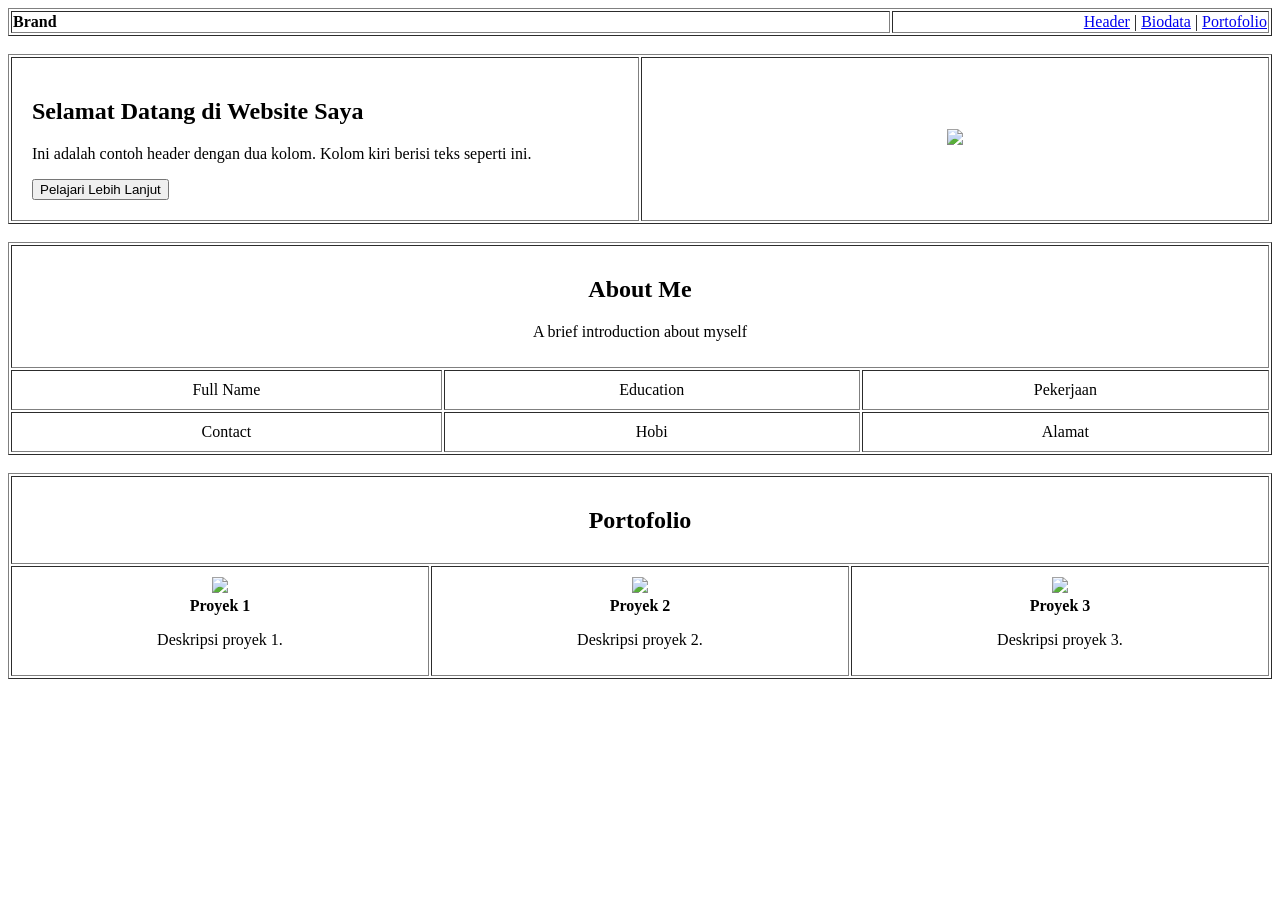
==== Sesi-1/index.html @ b713fe60 "tugas_1" ====
<!DOCTYPE html>
<html>
<head>
    <title>Website Profile</title>
</head>

<body>

<!-- SECTION 1 : MENU -->
<table border="1" width="100%">
<tr>
    <td width="70%"><b>Brand</b></td>
    <td align="right">
        <a href="#">Header</a> |
        <a href="#">Biodata</a> |
        <a href="#">Portofolio</a>
    </td>
</tr>
</table>

<br>

<!-- SECTION 2 : JUDUL KIRI DAN GAMBAR KANAN -->
<table border="1" width="100%" cellpadding="20">
<tr>
    <td width="50%">
        <h2>Selamat Datang di Website Saya</h2>
        <p>Ini adalah contoh header dengan dua kolom. Kolom kiri berisi teks seperti ini.</p>
        <button>Pelajari Lebih Lanjut</button>
    </td>

    <td width="50%" align="center">
        <img src="https://via.placeholder.com/600x400">
    </td>
</tr>
</table>

<br>

<!-- SECTION 3 : BIODATA -->
<table border="1" width="100%" cellpadding="10">
<tr>
    <td colspan="3" align="center">
        <h2>About Me</h2>
        <p>A brief introduction about myself</p>
    </td>
</tr>

<tr align="center">
    <td>Full Name</td>
    <td>Education</td>
    <td>Pekerjaan</td>
</tr>

<tr align="center">
    <td>Contact</td>
    <td>Hobi</td>
    <td>Alamat</td>
</tr>
</table>

<br>

<!-- SECTION 4 : PORTOFOLIO -->
<table border="1" width="100%" cellpadding="10">

<tr>
    <td colspan="3" align="center">
        <h2>Portofolio</h2>
    </td>
</tr>

<tr align="center">
    <td>
        <img src="https://via.placeholder.com/350x200"><br>
        <b>Proyek 1</b>
        <p>Deskripsi proyek 1.</p>
    </td>

    <td>
        <img src="https://via.placeholder.com/350x200"><br>
        <b>Proyek 2</b>
        <p>Deskripsi proyek 2.</p>
    </td>

    <td>
        <img src="https://via.placeholder.com/350x200"><br>
        <b>Proyek 3</b>
        <p>Deskripsi proyek 3.</p>
    </td>
</tr>

</table>

</body>
</html>
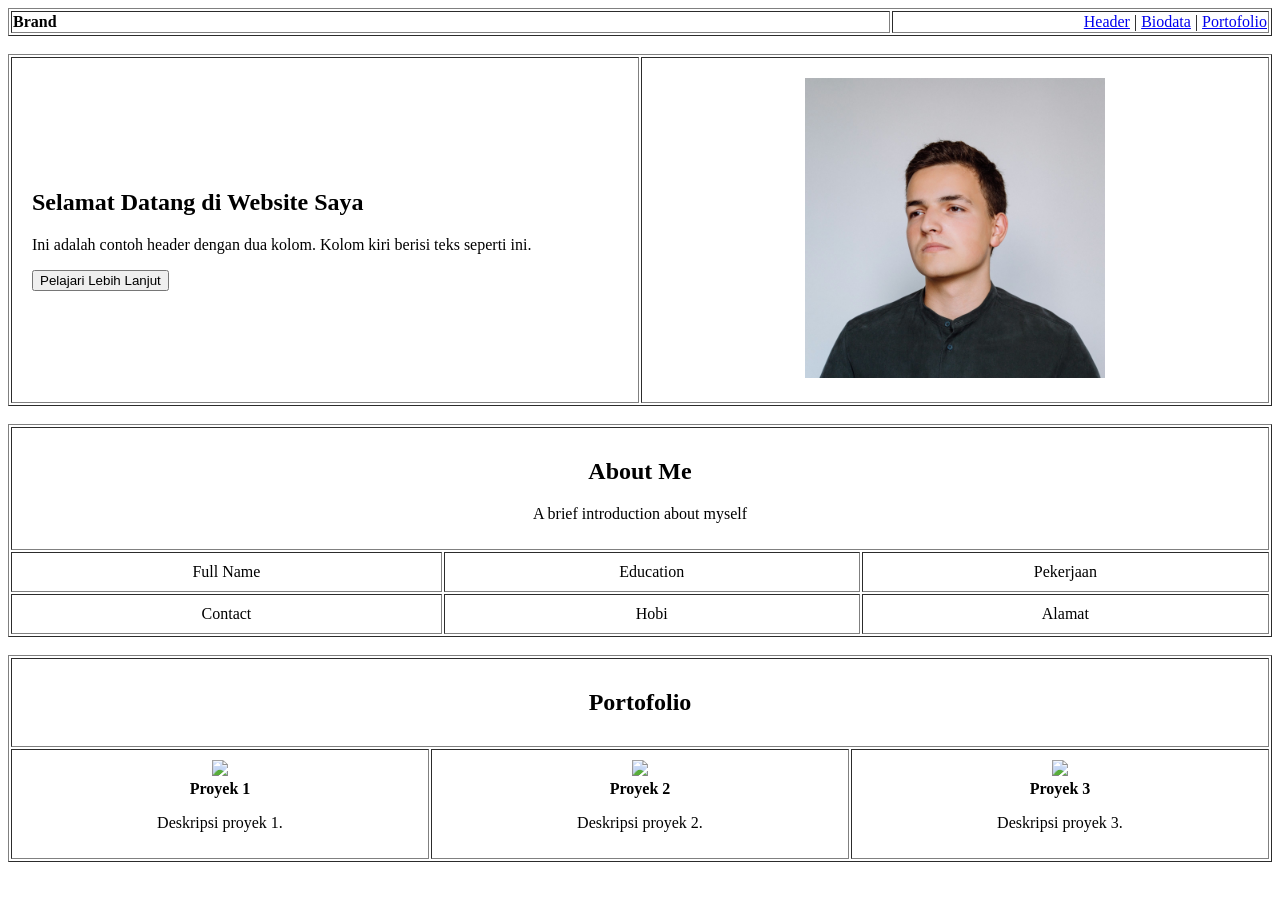
==== commit fb63d731: "Tugas_1" ====
--- a/Sesi-1/index.html
+++ b/Sesi-1/index.html
@@ -30,8 +30,12 @@
     </td>
 
     <td width="50%" align="center">
-        <img src="https://via.placeholder.com/600x400">
+        <img src="photo-1535713875002-d1d0cf377fde.avif"
+             alt="Gambar Header"
+             width="300"
+             height="auto">
     </td>
+
 </tr>
 </table>
 
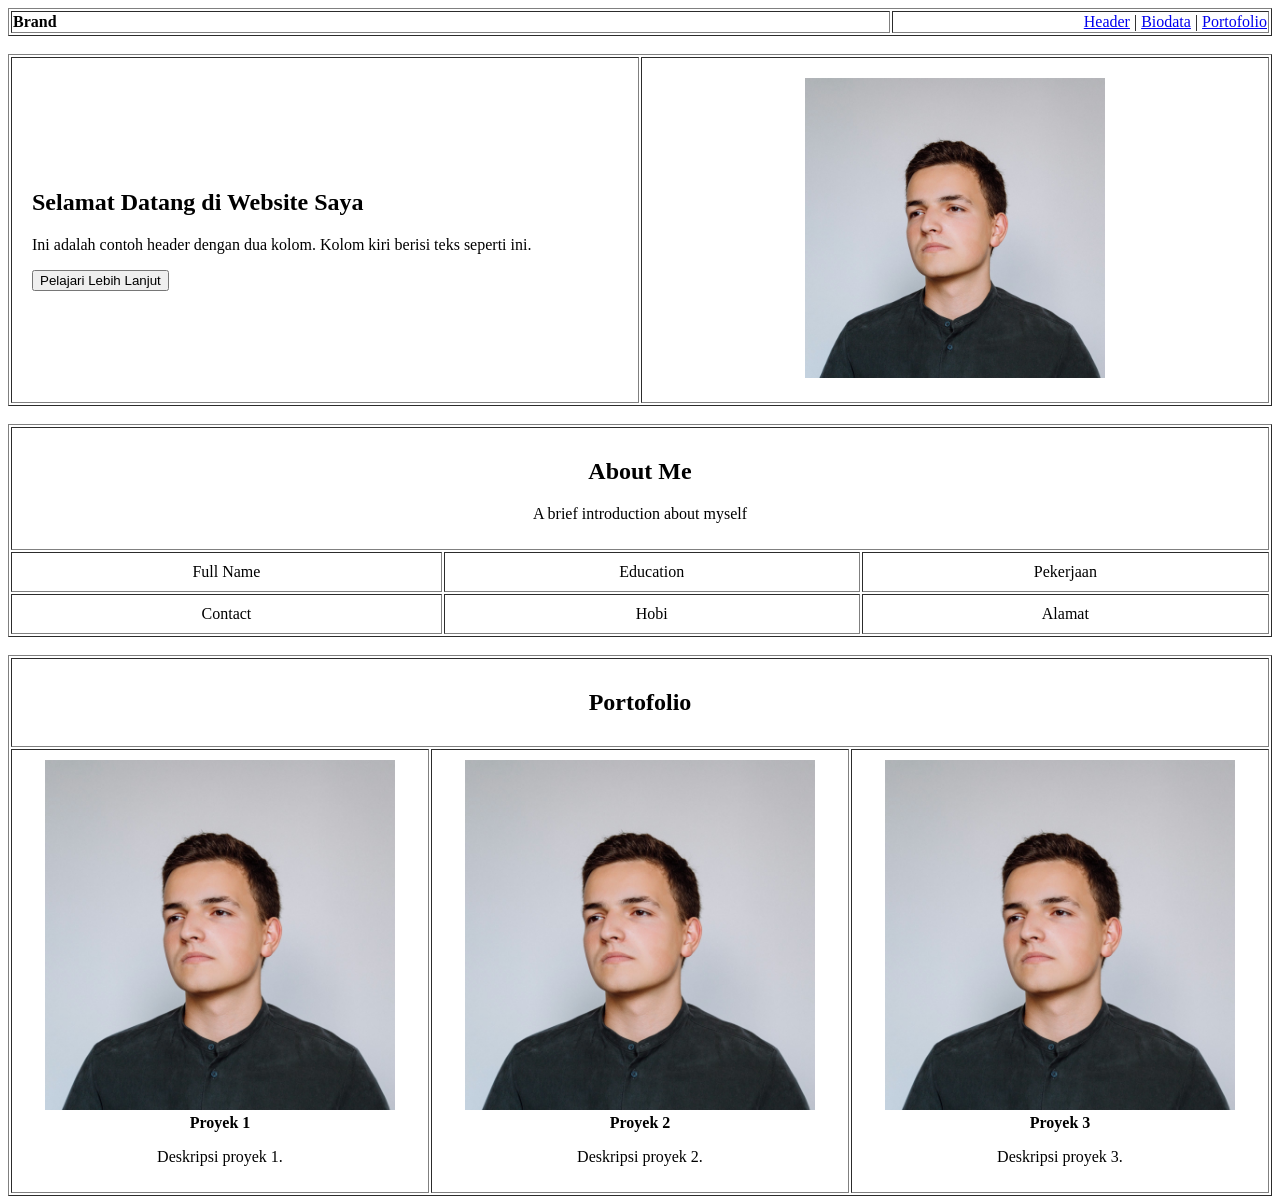
==== commit b4b5fee3: "Tugas_1" ====
--- a/Sesi-1/index.html
+++ b/Sesi-1/index.html
@@ -76,19 +76,19 @@
 
 <tr align="center">
     <td>
-        <img src="https://via.placeholder.com/350x200"><br>
+        <img src="photo-1535713875002-d1d0cf377fde.avif" width="350"><br>
         <b>Proyek 1</b>
         <p>Deskripsi proyek 1.</p>
     </td>
 
     <td>
-        <img src="https://via.placeholder.com/350x200"><br>
+        <img src="photo-1535713875002-d1d0cf377fde.avif" width="350"><br>
         <b>Proyek 2</b>
         <p>Deskripsi proyek 2.</p>
     </td>
 
     <td>
-        <img src="https://via.placeholder.com/350x200"><br>
+        <img src="photo-1535713875002-d1d0cf377fde.avif" width="350"><br>
         <b>Proyek 3</b>
         <p>Deskripsi proyek 3.</p>
     </td>
